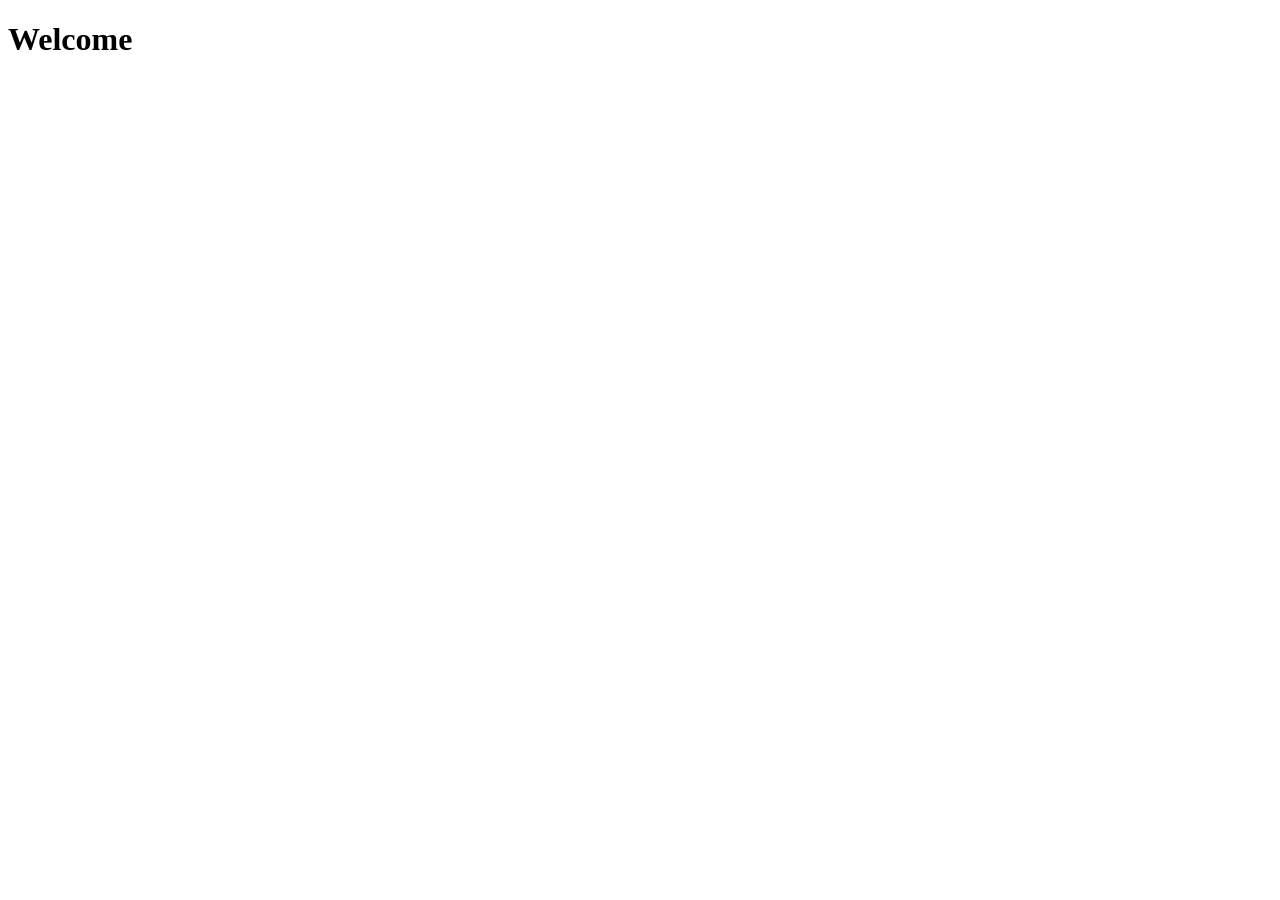
==== index.html @ ec6e8ea4 "first commit" ====
<!DOCTYPE html>
<html lang="en">
<head>
    <meta charset="UTF-8">
    <meta name="viewport" content="width=device-width, initial-scale=1.0">
    <title>Document</title>
</head>
<body>
    <h1>Welcome</h1>
</body>
</html>
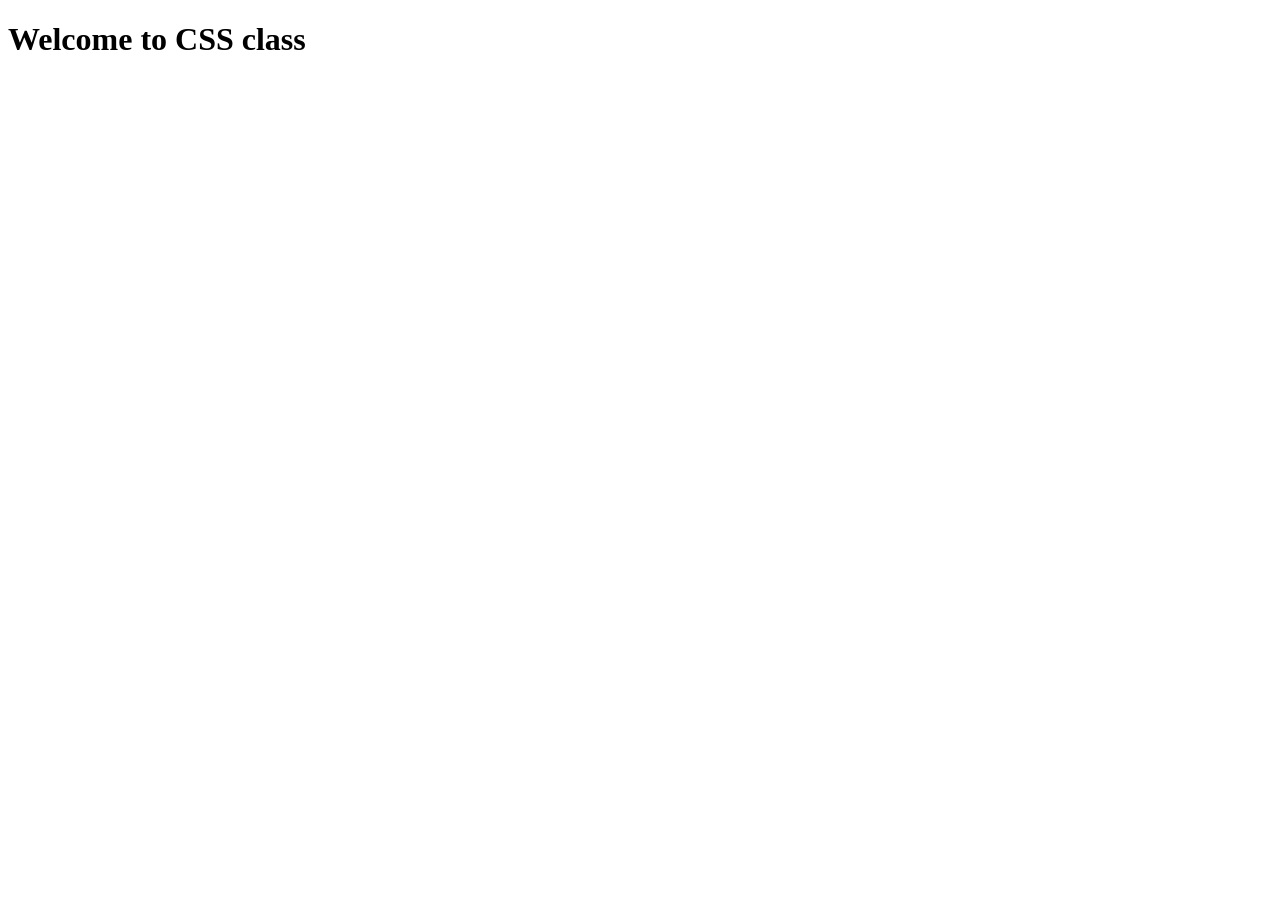
==== commit 6e2641e2: "first commit" ====
--- a/index.html
+++ b/index.html
@@ -6,6 +6,6 @@
     <title>Document</title>
 </head>
 <body>
-    <h1>Welcome</h1>
+    <h1>Welcome to CSS class</h1>
 </body>
 </html>
